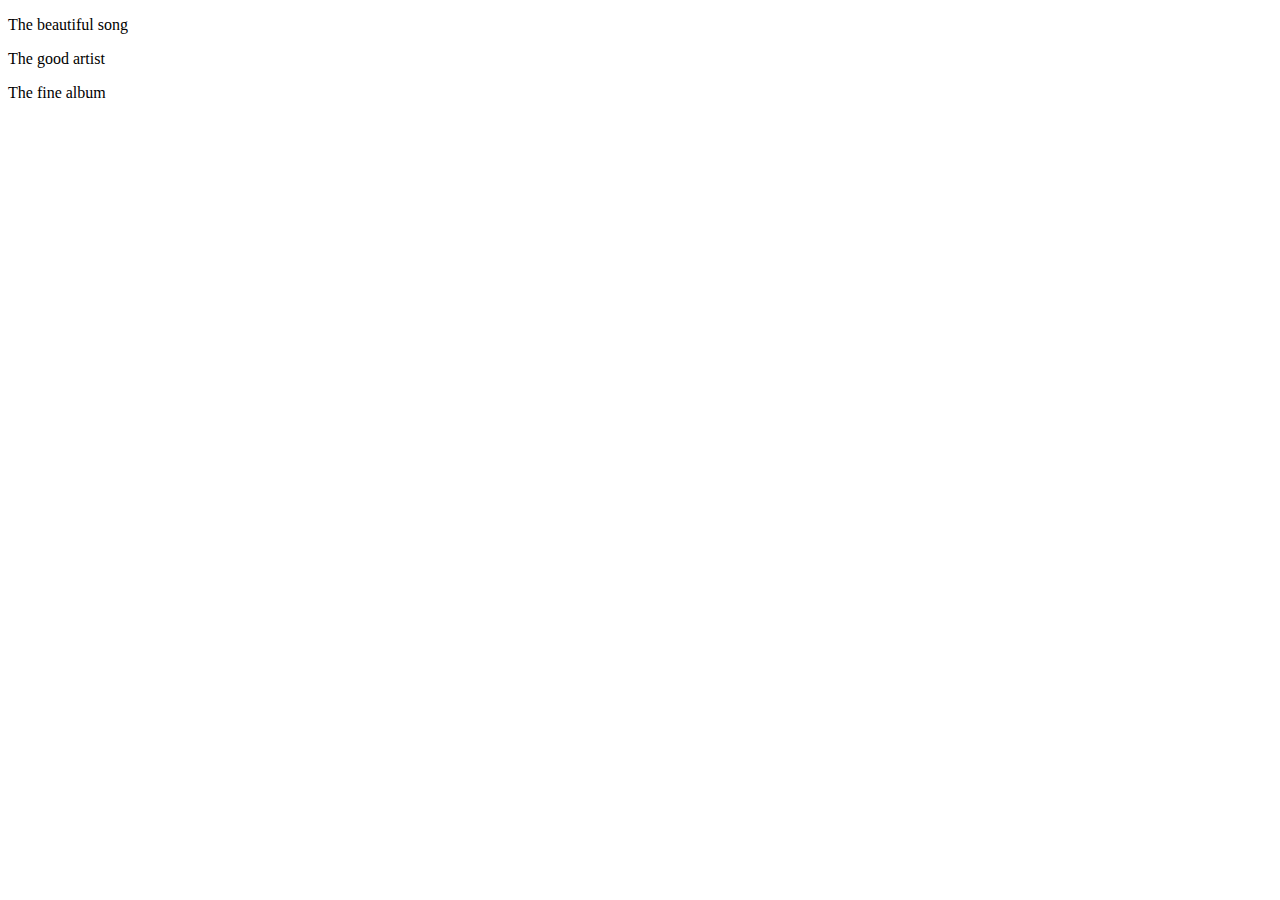
==== src/browserAction/index.html @ 3b296e7e "Edit readme, add initial files and browser-polyfill dependency" ====
<!DOCTYPE html>
<html lang="en">
  <head>
    <meta charset="UTF-8">
    <link href="index.css" rel="stylesheet" />
  </head>
  <body>
    <p id="songtitle">The beautiful song</p>
    <p id="songartist">The good artist</p>
    <p id="songalbum">The fine album</p>
    <script src="index.js"></script>
  </body>
</html>
---- src/browserAction/index.css ----
h1 {
  font-style: italic;
}
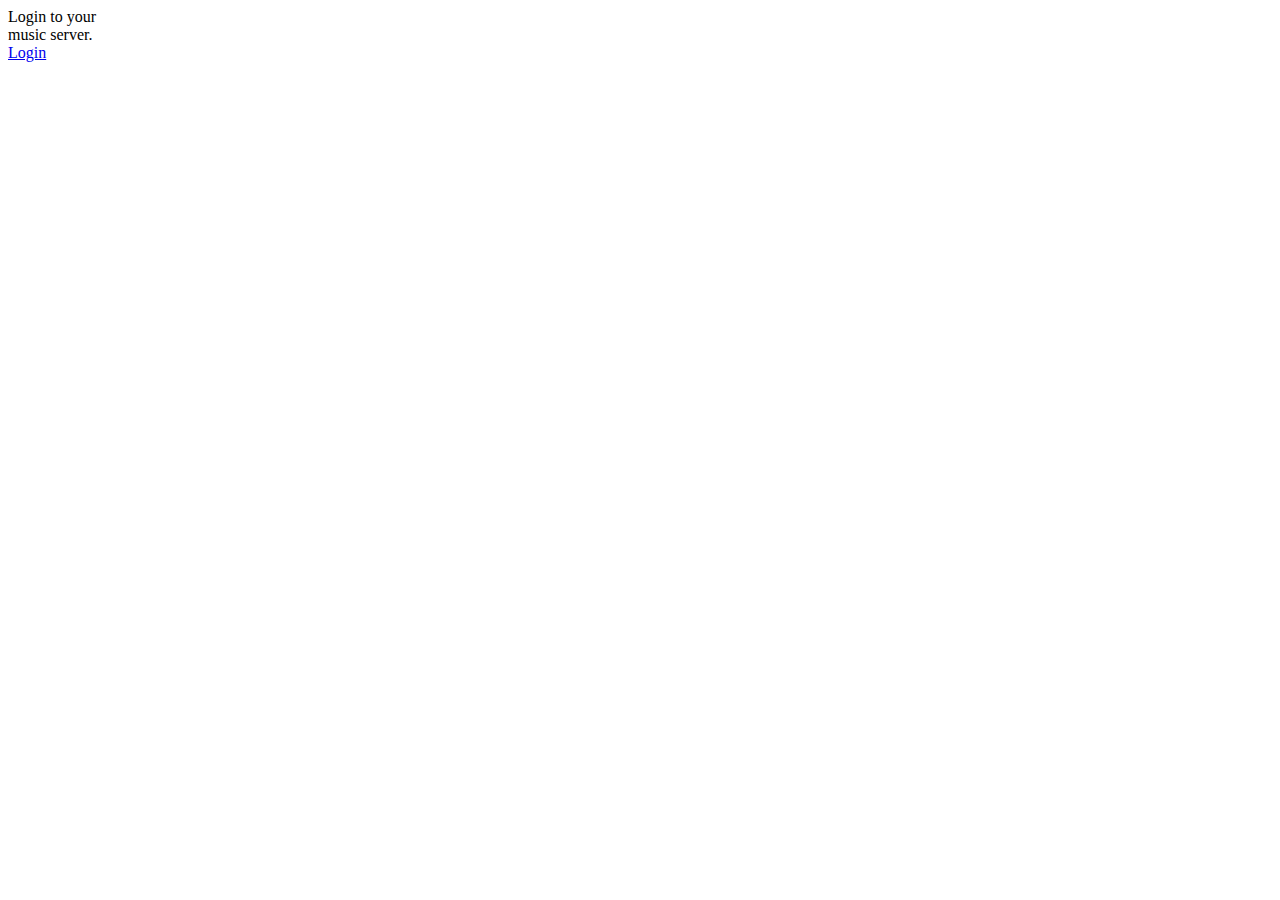
==== commit 5012f322: "Adjust for one stylesheet file" ====
--- a/src/browserAction/index.html
+++ b/src/browserAction/index.html
@@ -1,13 +1,25 @@
 <!DOCTYPE html>
-<html lang="en">
-  <head>
-    <meta charset="UTF-8">
-    <link href="index.css" rel="stylesheet" />
-  </head>
-  <body>
-    <p id="songtitle">The beautiful song</p>
-    <p id="songartist">The good artist</p>
-    <p id="songalbum">The fine album</p>
-    <script src="index.js"></script>
-  </body>
+<html>
+
+<head>
+  <meta charset="UTF-8">
+  <link href="main.css" rel="stylesheet" />
+</head>
+
+<body>
+  <div id="popup-content">
+    <!-- if not logged in -->
+    Login to your music server.
+    <a href="login.html">Login</a>
+
+    <!-- if logged in -->
+    <div class="hidden">
+      <p id="songtitle">The beautiful song</p>
+      <p id="songartist">The good artist</p>
+      <p id="songalbum">The fine album</p>
+    </div>
+  </div>
+  <script src="index.js"></script>
+</body>
+
 </html>
--- a/src/browserAction/main.css
+++ b/src/browserAction/main.css
@@ -0,0 +1,35 @@
+html, body {
+  width: 100px;
+}
+
+h1 {
+  font-style: italic;
+}
+
+.hidden {
+  display: none;
+}
+
+.button {
+  cursor: pointer;
+  font-size: 1.5em;
+  margin: 3% auto;
+  padding: 4px;
+  text-align: center;
+}
+
+.beast:hover {
+  background-color: #CFF2F2;
+}
+
+.beast {
+  background-color: #E5F2F2;
+}
+
+.reset {
+  background-color: #FBFBC9;
+}
+
+.reset:hover {
+  background-color: #EAEA9D;
+}
